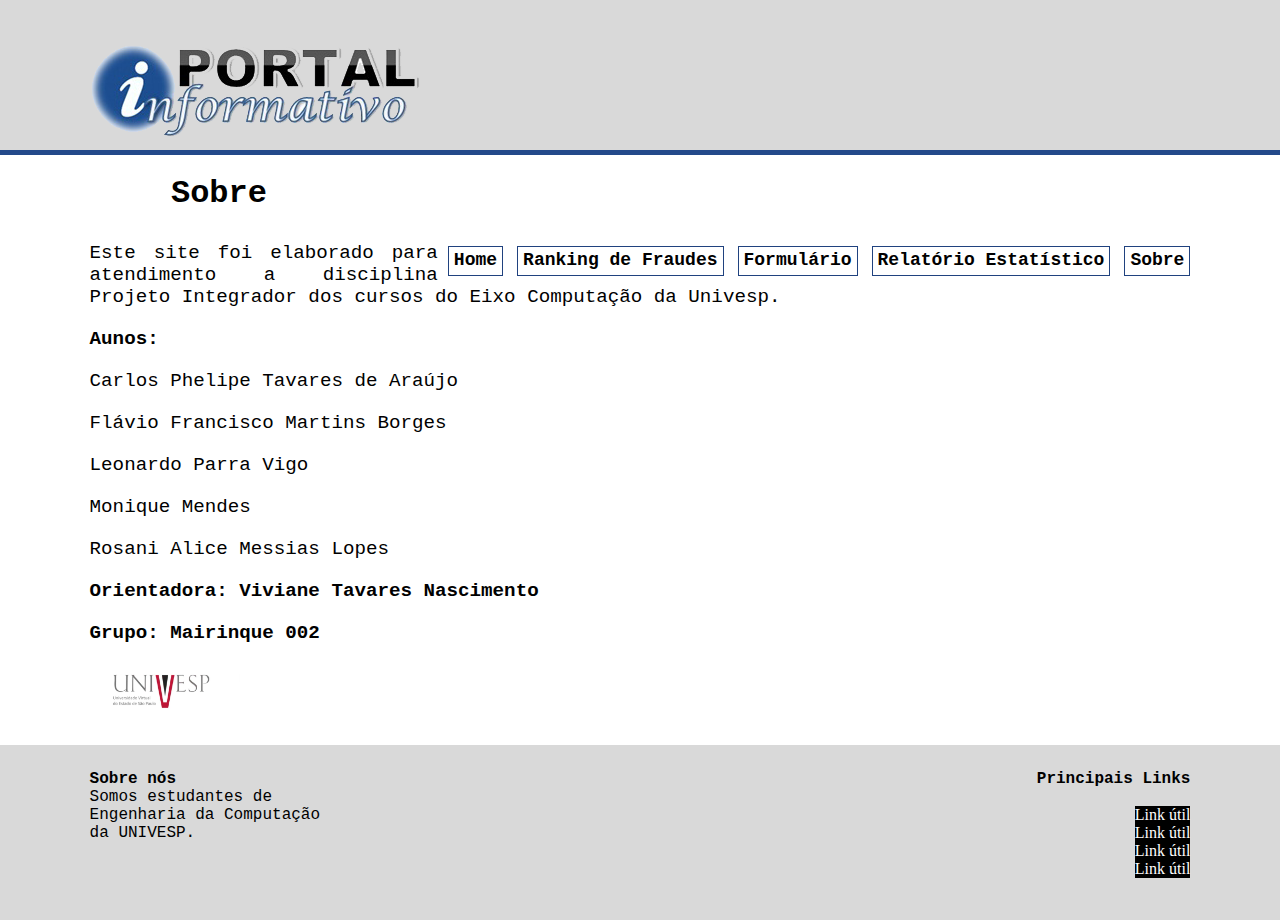
==== sobre.html @ b9cd15ea "sobre" ====
<!DOCTYPE html>
<html lang="en">
<head>
    <meta charset="UTF-8">
    <meta http-equiv="X-UA-Compatible" content="IE=edge">
    <meta name="viewport" content="width=device-width, initial-scale=1.0">
    <title>Portal Interativo sobre Fraudes Bancárias</title>
    <link href="style.css" type="text/css" rel="stylesheet" />
</head>
<body>
    
    <div id="topo">
        <div id="logo">
            <a href="index.html"><img src="logo.png" border="0"/></a>
        </div>
        <nav class="menu">
            <ul>
                <li><a href="index.html">Home</a></li>
                <li><a href="ranking.html">Ranking de Fraudes</a></li>
                <li><a href="formulario.html">Formulário</a></li>
                <li><a href="#">Relatório Estatístico</a></li>
                <li><a href="sobre.html">Sobre</a></li>
            </ul>
        </nav>

    </div><!--fecha topo -->

    <div id="sobre">
        <h1>Sobre</h1>

        <p>Este site foi elaborado para atendimento a disciplina 
            Projeto Integrador dos cursos do Eixo Computação da Univesp.
        </p>
        <p><b>Aunos:</b></p>
        <p>Carlos Phelipe Tavares de Araújo</p>
        <p>Flávio Francisco Martins Borges</p>
        <p>Leonardo Parra Vigo</p>
        <p>Monique Mendes</p>
        <p>Rosani Alice Messias Lopes</p>

        <p><b>Orientadora: Viviane Tavares Nascimento</b></p>

        <p><b>Grupo: Mairinque 002</b><br>
            <a href="https://univesp.br/" target="_blank" ><img src="univesp.png" border="0" width="150"/></a>
        </p>
        

    </div><!--fecha sobre -->

    <footer>
        <div id="info">
            <p><b>Sobre nós</b></p>
            <p>Somos estudantes de <br>Engenharia da Computação <br>da <a href="https://univesp.br/" target="_blank" >UNIVESP.</a></p>
        </div>

        <div id="links">
            <p><b>Principais Links</b></p><br><br>
            <a href="#">Link útil</a><br>
            <a href="#">Link útil</a><br>
            <a href="#">Link útil</a><br>
            <a href="#">Link útil</a>
        </div>

    </footer><!--fecha rodape -->

</body>
</html>
---- style.css ----
@charset "utf-8";
/* CSS Document */

*{ 	
	margin:0;
	padding:0;
}

body{
	text-align:center;
	margin:0px;
	background:#ffffff;
}


#topo{
    width: 100%;
    height: 150px;
    border-bottom: 5px solid #23498a;
    background-color: #d9d9d9;
}

#logo{
    width: 40%;
    height: 100%;
    float: left;
    text-align: left;
}

    #logo img{
        margin-left: 16%;
        margin-top: 27px;
    }

.menu ul {
    list-style-type: none;
    float: right;
    margin-right: 7%;
    margin-top: 100px;
  }

.menu li{
    display: inline;
    margin: 10px 0px 10px 10px;
    font-family: 'Calibri', 'Courier New', Courier, monospace;
    border: 1px solid #20427f;
    padding: 5px;
}

    .menu li:hover{
        background-color: #20427f;
        text-decoration: none;
    }

.menu a{
    text-decoration: none;
    color: black;
    font-size: 18px;
    font-weight: bolder;
}

    .menu a:hover{
        color:#ffffff; 
    }

#bemvindo{
    width: 100%;
    height: 280px;
    background-image: url(bg.jpg);
}

#esquerda{
    width: 50%;
    height: 100%;
    float: left;
}

    #esquerda p{
        font-family: 'Calibri', 'Courier New', Courier, monospace;
        color:#fff;
        text-align: justify;
        margin-left: 14%;
        margin-top: 2%;
        width: 60%;
    }

#direita{
    width: 50%;
    height: 100%;
    float: right;
}

    #direita img{
        margin-right: 14%;
        margin-top: 30px;
        float: right;
    }

#cards{
    width: 100%;
    height: 280px;
}

    #cards p{
        font-family: 'Calibri', 'Courier New', Courier, monospace;
        color:#000;
        text-align: center;
        font-weight: bold;
        margin: 10px 0 50px 0;
    }

    #cards a{
        text-decoration: none;
        color: #fff;
        width: 80px;
        height: 20px;
        background-color: #4373c5;
        border-radius: 7px;
        padding: 5px 10px 5px 10px;
        font-size: 120%;
    }

        #cards a:hover{
            background-color: #20427f;
        }
    
#card1{
    width: 19%;
    height: 180px;
    border: 2px solid #90acdb;
    margin: 50px 7% 0 7%;
    float: left;
}

#card2{
    width: 20%;
    height: 180px;
    border: 2px solid #90acdb;
    float: left;
    margin: 50px 7% 0 7%;
}

#card3{
    width: 19%;
    height: 180px;
    border: 2px solid #90acdb;
    margin: 50px 7% 0 0;
    float: right;
}

#ranking p{
    font-family: 'Calibri', 'Courier New', Courier, monospace;
    color:#000;
    font-size: 120%;
    margin: 0 0 20px 0;
}

    #ranking h1{
        font-family: 'Calibri', 'Courier New', Courier, monospace;
        color:#000;
        margin:20px 0 20px 0px;
    }

#sobre p{
    font-family: 'Calibri', 'Courier New', Courier, monospace;
    color:#000;
    font-size: 120%;
    margin: 0 0 20px 0;
    text-align: justify;
    margin: 0 7% 0 7%;
    padding: 10px 0 10px 0;
}

    #sobre h1{
        font-family: 'Calibri', 'Courier New', Courier, monospace;
        color:#000;
        margin:20px 0 20px 0px;
    }

footer{
    background-color: #d9d9d9;
    width: 100%;
    height: 150px;
    padding-top: 2%;
}

#info{
    width: 50%;
    float: left;
}

    #info p{
        font-family: 'Calibri', 'Courier New', Courier, monospace;
        color:#000;
        text-align: justify;
        margin-left: 14%;
        width: 50%;
    }

    #info a{
        color:#000;
        text-decoration: none;
    }
#links{
    width: 50%;
    float: right;
}

    #links p{
        font-family: 'Calibri', 'Courier New', Courier, monospace;
        color:#000;
        text-align: justify;
        margin-right: 14%;
        float: right;
    }

    #links a{
        float: right;
        margin-right: 14%;
        background-color: #000;
        color: #fff;
        text-decoration: none;
    }

    #links a:hover{
        background-color: #d9d9d9;
        color: #000;
        text-decoration: none;
    }

/*formulário*/

#formulario{
    margin: 0 0 100px 0;
}

#formulario form,input,select,textarea{color:#171717; font:100% normal Arial, Helvetica, sans-serif;}

#formulario div.box {
    margin:0 auto;
    width:500px;
    background:#124386;
    position:relative;
    top:50px;
    border:1px solid #124386;
}

#formulario div.box h1 {
    color:#ffffff;
    font-size:18px;
    text-transform:uppercase;
    padding:5px 0 5px 5px;
    border-bottom:1px solid #ffffff;
    border-top:1px solid #ffffff;
}

#formulario div.box label {
    width:100%;
    display: block;
    background:#124386;
    border-top:1px solid #ffffff;
    border-bottom:1px solid #ffffff;
    padding:10px 0 10px 0;
}

#formulario div.box label span {
    display: block;
    color:#ffffff;
    font-size:12px;
    float:left;
    width:100px;
    text-align:right;
    padding:5px 20px 0 0;
}

#formulario div.box .input_text {
    padding:10px 10px;
    width:350px;
    background:#ffffff;
    border-bottom: 1px double #171717;
    border-top: 1px double #171717;
    border-left:1px double #333333;
    border-right:1px double #333333;
}

#formulario div.box .message{
    padding:7px 7px;
    width:350px;
    background:#ffffff;
    border-bottom: 1px double #124386;
    border-top: 1px double #124386;
    border-left:1px double #124386;
    border-right:1px double #124386;
    overflow:hidden;
    height:120px;
}

#formulario div.box .button{
    margin:0 0 10px 0;
    padding:4px 7px;
    color:#fff;
    border:0px;
    position: relative;
    top:20px;
    left:30px;
    width:150px;
    background-color: #4373c5;
    border-radius: 7px;
}

#formulario div.box .button:hover{
    background-color: #20427f;
}
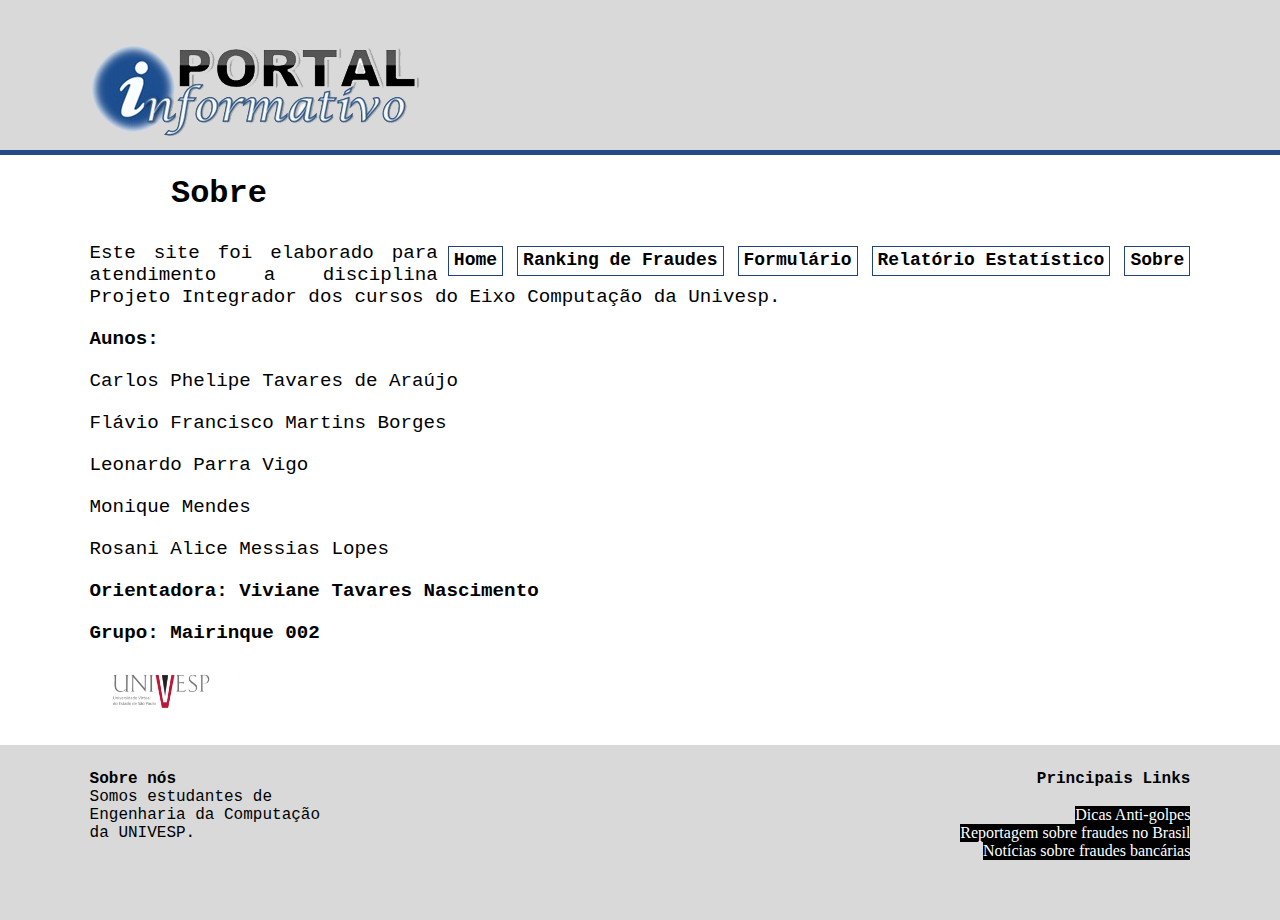
==== commit dc82e05d: "versao 4" ====
--- a/sobre.html
+++ b/sobre.html
@@ -18,7 +18,7 @@
                 <li><a href="index.html">Home</a></li>
                 <li><a href="ranking.html">Ranking de Fraudes</a></li>
                 <li><a href="formulario.html">Formulário</a></li>
-                <li><a href="#">Relatório Estatístico</a></li>
+                <li><a href="relatorio.html">Relatório Estatístico</a></li>
                 <li><a href="sobre.html">Sobre</a></li>
             </ul>
         </nav>
@@ -55,10 +55,9 @@
 
         <div id="links">
             <p><b>Principais Links</b></p><br><br>
-            <a href="#">Link útil</a><br>
-            <a href="#">Link útil</a><br>
-            <a href="#">Link útil</a><br>
-            <a href="#">Link útil</a>
+            <a href="https://antifraudes.febraban.org.br/?gclid=EAIaIQobChMIu5rLhJLp8wIVS7LICh3sGQppEAAYAyAAEgLREfD_BwE" target="_blank">Dicas Anti-golpes</a><br>
+            <a href="https://globoplay.globo.com/v/9867521/?s=0s" target="_blank">Reportagem sobre fraudes no Brasil</a><br>
+            <a href="https://www.cnnbrasil.com.br/tudo-sobre/fraudes-bancarias/">Notícias sobre fraudes bancárias</a><br>
         </div>
 
     </footer><!--fecha rodape -->
--- a/style.css
+++ b/style.css
@@ -152,14 +152,25 @@
     font-family: 'Calibri', 'Courier New', Courier, monospace;
     color:#000;
     font-size: 120%;
-    margin: 0 0 20px 0;
-}
-
-    #ranking h1{
-        font-family: 'Calibri', 'Courier New', Courier, monospace;
-        color:#000;
-        margin:20px 0 20px 0px;
-    }
+    margin: 0 7% 20px 7%;
+    text-align: justify;
+}
+
+#ranking a{
+    color:#000;
+    text-decoration: none;
+}
+
+    #ranking a:hover{
+        color:#000;
+        text-decoration: underline;
+    }
+
+#ranking h1{
+    font-family: 'Calibri', 'Courier New', Courier, monospace;
+    color:#000;
+    margin:20px 0 20px 0px;
+}
 
 #sobre p{
     font-family: 'Calibri', 'Courier New', Courier, monospace;
